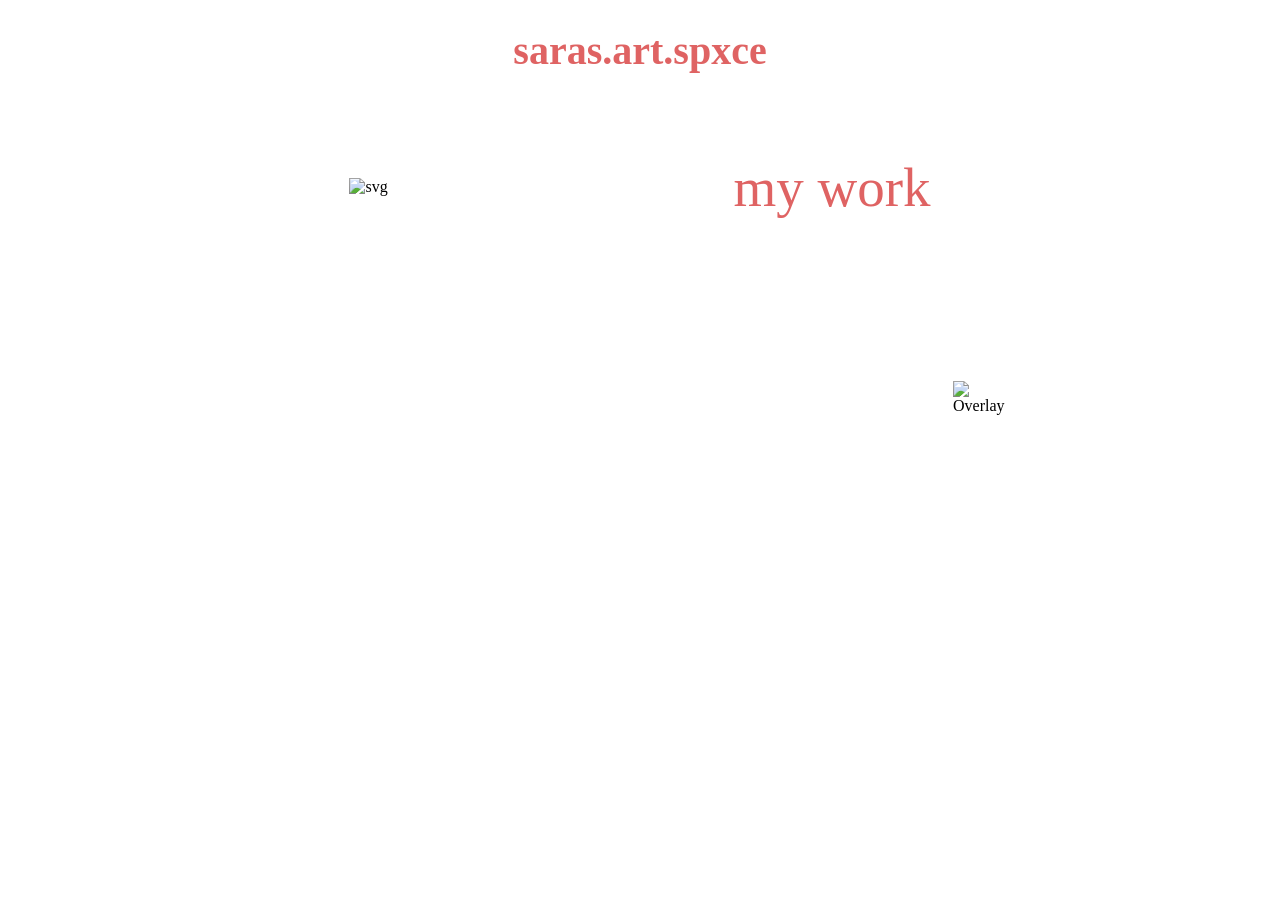
==== index.html @ 250137dd "Add files via upload" ====
<!DOCTYPE html>
<html lang="de">
<head>
    <meta charset="UTF-8">
    <meta name="viewport" content="width=device-width, initial-scale=1.0">
    <title>saras.art.spxce</title>
    <link rel="stylesheet" href="./style.css">
</head>
<body>
    <a href="./visitenkarte.html">
        <h1>saras.art.spxce</h1>
    </a>
    <div>
        <img id="svg" src="./img/design_affinity vector.svg" alt="svg">
        <img src="./img/maus.png" class="overlay-image" alt="Overlay">
        <a href="./work.html">
            <p>my work</p>
        </a>
    </div>
</body>
</html>
---- style.css ----
@font-face {
    font-family: myfont;
    src: url(./fonts/TapeFont-Regular.ttf);
}

p {
    color: #DF6363;
    font-size: 55px;
    text-align: center;
    font-family: myfont;
}

p:hover {
    color: #B6D8FF;
}
h1 {
    color: #DF6363;
    font-size: 40px;
    text-align: center;
    font-family: myfont;
}
h1:hover {
    color: #B6D8FF;
}
#svg{
    width: 30vw;
    height: auto;
}

div {
    display: flex;
    flex-wrap: wrap;
    align-items: center;
    justify-content: center;
    position: relative;
}

.overlay-image {
    position: absolute;
    top: 280px;
    left: 945px; 
    width: 55px; 
    z-index: 10; 
}

a {
    text-decoration: none;
}
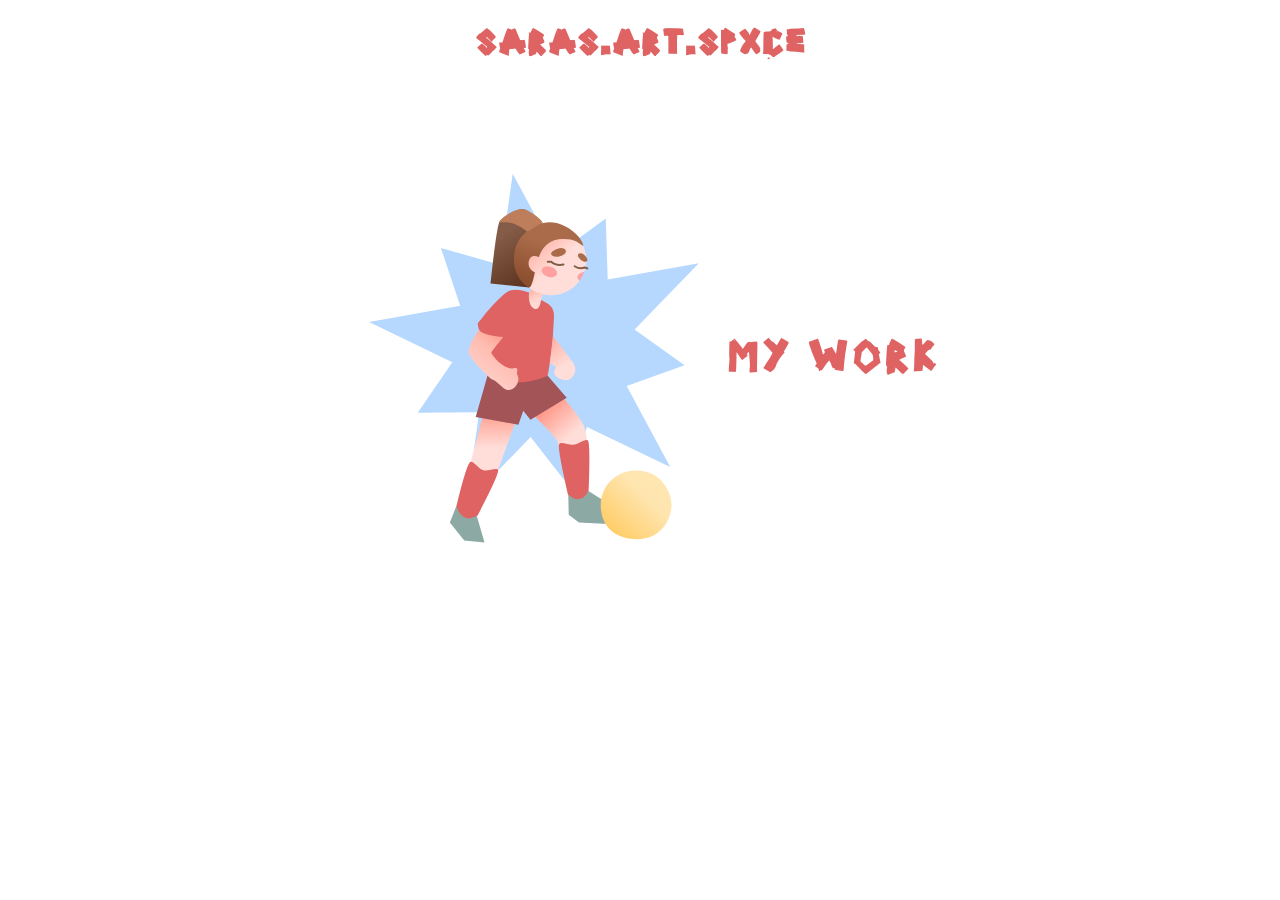
==== commit 9c21342e: "5" ====
--- a/index.html
+++ b/index.html
@@ -12,7 +12,6 @@
     </a>
     <div>
         <img id="svg" src="./img/design_affinity vector.svg" alt="svg">
-        <img src="./img/maus.png" class="overlay-image" alt="Overlay">
         <a href="./work.html">
             <p>my work</p>
         </a>
--- a/style.css
+++ b/style.css
@@ -25,6 +25,11 @@
 #svg{
     width: 30vw;
     height: auto;
+    transition: transform 0.3s ease;
+}
+
+#svg:hover{
+    transform: rotate(-5deg);
 }
 
 div {
@@ -35,14 +40,6 @@
     position: relative;
 }
 
-.overlay-image {
-    position: absolute;
-    top: 280px;
-    left: 945px; 
-    width: 55px; 
-    z-index: 10; 
-}
-
 a {
     text-decoration: none;
 }
